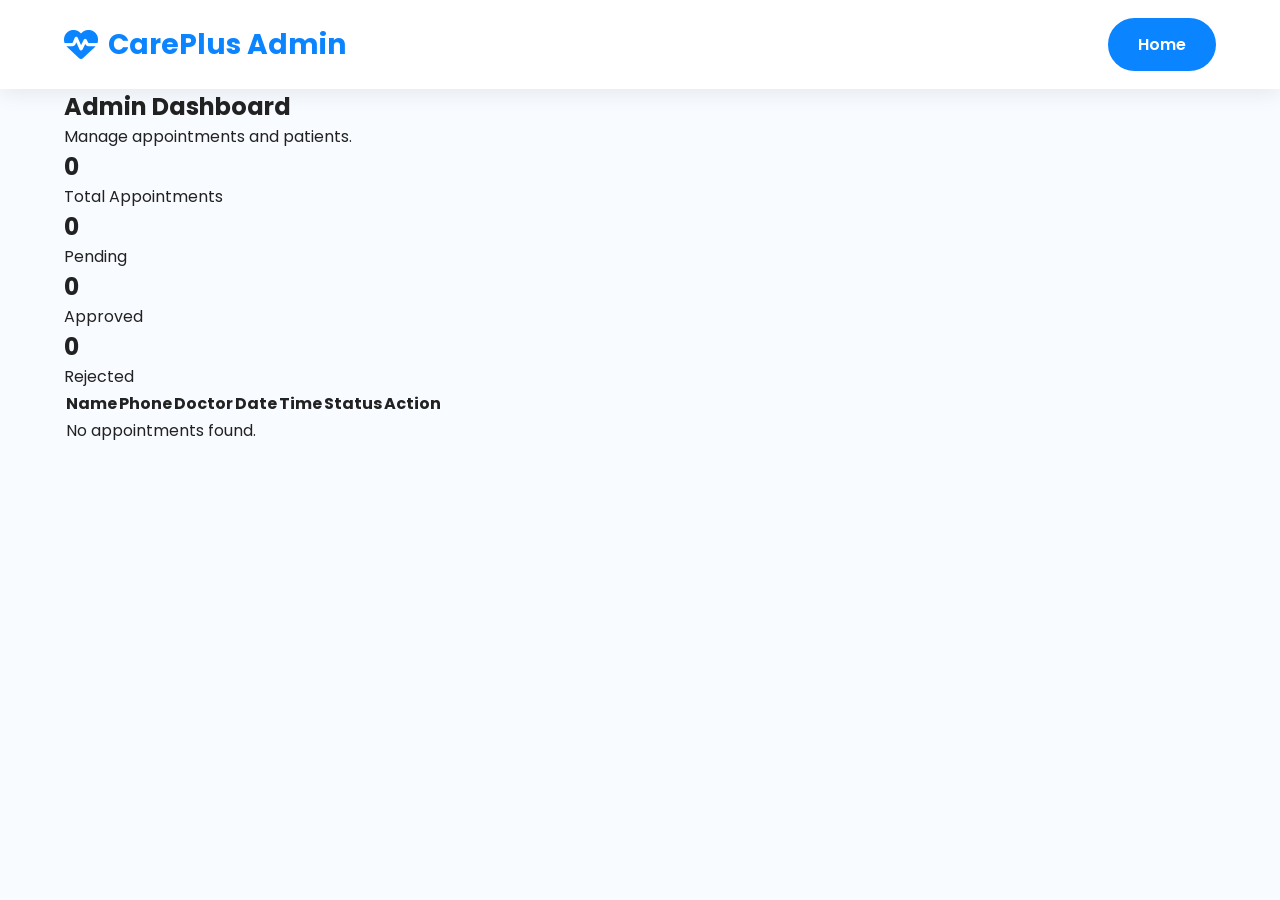
==== admin.html @ 61aed78e "Create admin.html" ====
<!DOCTYPE html>
<html lang="en">

<head>
<meta charset="UTF-8">
<meta name="viewport" content="width=device-width, initial-scale=1.0">

<title>Admin Dashboard | CarePlus Hospital</title>

<link rel="stylesheet" href="style.css">

<link rel="preconnect" href="https://fonts.googleapis.com">

<link rel="preconnect" href="https://fonts.gstatic.com" crossorigin>

<link href="https://fonts.googleapis.com/css2?family=Poppins:wght@300;400;500;600;700&display=swap" rel="stylesheet">

<link rel="stylesheet"
href="https://cdnjs.cloudflare.com/ajax/libs/font-awesome/6.7.2/css/all.min.css">

</head>

<body>

<header>

<div class="container nav">

<div class="logo">

<i class="fa-solid fa-heart-pulse"></i>

<h2>CarePlus Admin</h2>

</div>

<a href="index.html" class="btn">Home</a>

</div>

</header>

<section class="dashboard">

<div class="container">

<div class="dashboard-header">

<h1>Admin Dashboard</h1>

<p>Manage appointments and patients.</p>

</div>

<div class="dashboard-cards">

<div class="dash-card">

<h2>0</h2>

<p>Total Appointments</p>

</div>

<div class="dash-card">

<h2>0</h2>

<p>Pending</p>

</div>

<div class="dash-card">

<h2>0</h2>

<p>Approved</p>

</div>

<div class="dash-card">

<h2>0</h2>

<p>Rejected</p>

</div>

</div>

<div class="table-box">

<table>

<thead>

<tr>

<th>Name</th>

<th>Phone</th>

<th>Doctor</th>

<th>Date</th>

<th>Time</th>

<th>Status</th>

<th>Action</th>

</tr>

</thead>

<tbody id="appointmentTable">

<tr>

<td colspan="7">

No appointments found.

</td>

</tr>

</tbody>

</table>

</div>

</div>

</section>

<script src="admin.js"></script>

</body>

</html>
---- style.css ----
/* ==========================
   RESET
========================== */

*{
margin:0;
padding:0;
box-sizing:border-box;
font-family:'Poppins',sans-serif;
scroll-behavior:smooth;
}

body{
background:#f8fbff;
color:#222;
overflow-x:hidden;
}

.container{
width:90%;
max-width:1200px;
margin:auto;
}

/* ==========================
TOP BAR
========================== */

.top-bar{
background:#0A84FF;
color:#fff;
padding:10px 0;
font-size:15px;
}

.top-bar .container{
display:flex;
justify-content:space-between;
align-items:center;
}

/* ==========================
HEADER
========================== */

header{
position:sticky;
top:0;
z-index:999;
background:#fff;
box-shadow:0 5px 20px rgba(0,0,0,.08);
}

.nav{
display:flex;
justify-content:space-between;
align-items:center;
padding:18px 0;
}

.logo{
display:flex;
align-items:center;
gap:10px;
}

.logo i{
font-size:34px;
color:#0A84FF;
}

.logo h2{
font-size:28px;
color:#0A84FF;
}

nav{
display:flex;
gap:30px;
}

nav a{
text-decoration:none;
font-weight:500;
color:#333;
transition:.3s;
}

nav a:hover{
color:#0A84FF;
}

.btn{
background:#0A84FF;
color:#fff;
padding:14px 30px;
border-radius:50px;
text-decoration:none;
transition:.3s;
font-weight:600;
}

.btn:hover{
background:#006be0;
}

/* ==========================
HERO
========================== */

.hero{
padding:80px 0;
background:linear-gradient(135deg,#eef7ff,#ffffff);
}

.hero-content{
display:flex;
align-items:center;
justify-content:space-between;
gap:60px;
}

.hero .left{
flex:1;
}

.hero .left h1{
font-size:58px;
line-height:70px;
margin-bottom:20px;
}

.hero .left h1 span{
color:#0A84FF;
}

.hero .left p{
font-size:18px;
line-height:30px;
color:#666;
margin-bottom:30px;
}

.hero-buttons{
display:flex;
gap:20px;
}

.primary,
.secondary{
padding:15px 30px;
border-radius:50px;
text-decoration:none;
font-weight:600;
}

.primary{
background:#0A84FF;
color:#fff;
}

.secondary{
border:2px solid #0A84FF;
color:#0A84FF;
}

.primary:hover{
background:#006be0;
}

.secondary:hover{
background:#0A84FF;
color:#fff;
}

.hero .right{
flex:1;
text-align:center;
}

.hero .right img{
width:100%;
max-width:480px;
animation:float 4s ease-in-out infinite;
}

@keyframes float{

0%{
transform:translateY(0);
}

50%{
transform:translateY(-15px);
}

100%{
transform:translateY(0);
}

}

/* ==========================
SECTION TITLE
========================== */

.section-heading{
text-align:center;
margin-bottom:60px;
}

.section-heading span{
color:#0A84FF;
font-weight:600;
letter-spacing:2px;
}

.section-heading h2{
font-size:42px;
margin-top:15px;
}

/* ==========================
RESPONSIVE
========================== */

@media(max-width:991px){

.hero-content{
flex-direction:column;
text-align:center;
}

.hero-buttons{
justify-content:center;
}

nav{
display:none;
}

.top-bar .container{
flex-direction:column;
gap:8px;
}

}

@media(max-width:600px){

.hero .left h1{
font-size:38px;
line-height:48px;
}

.hero .left p{
font-size:16px;
}

.btn{
padding:12px 24px;
}

.hero-buttons{
flex-direction:column;
}

}
/* ==========================
ABOUT SECTION
========================== */

.about{
padding:100px 0;
background:#fff;
}

.about-container{
display:grid;
grid-template-columns:1fr 1fr;
gap:60px;
align-items:center;
}

.about-image img{
width:100%;
border-radius:25px;
box-shadow:0 15px 40px rgba(0,0,0,.15);
}

.section-tag{
display:inline-block;
color:#0A84FF;
font-weight:600;
letter-spacing:2px;
margin-bottom:15px;
}

.about-content h2{
font-size:42px;
margin-bottom:20px;
}

.about-content p{
font-size:17px;
line-height:30px;
color:#666;
margin-bottom:25px;
}

.about-features{
display:flex;
flex-direction:column;
gap:20px;
margin-bottom:30px;
}

.feature{
display:flex;
align-items:center;
gap:20px;
padding:18px;
background:#f7fbff;
border-radius:15px;
transition:.3s;
}

.feature:hover{
transform:translateX(8px);
background:#eef7ff;
}

.feature i{
font-size:30px;
color:#0A84FF;
width:60px;
height:60px;
background:#fff;
border-radius:50%;
display:flex;
justify-content:center;
align-items:center;
box-shadow:0 5px 15px rgba(0,0,0,.08);
}

/* ==========================
SERVICES
========================== */

.services{
padding:100px 0;
background:#f8fbff;
}

.service-grid{
display:grid;
grid-template-columns:repeat(auto-fit,minmax(280px,1fr));
gap:30px;
}

.service-card{
background:#fff;
padding:35px;
border-radius:20px;
text-align:center;
box-shadow:0 10px 30px rgba(0,0,0,.08);
transition:.4s;
}

.service-card:hover{
transform:translateY(-12px);
box-shadow:0 20px 40px rgba(0,0,0,.12);
}

.service-card i{
font-size:42px;
color:#0A84FF;
margin-bottom:20px;
}

.service-card h3{
margin-bottom:15px;
font-size:24px;
}

.service-card p{
color:#666;
line-height:28px;
}

/* ==========================
COUNTER
========================== */

.counter{
padding:90px 0;
background:linear-gradient(135deg,#0A84FF,#00B4FF);
color:#fff;
}

.counter-grid{
display:grid;
grid-template-columns:repeat(4,1fr);
gap:30px;
text-align:center;
}

.counter-grid h2{
font-size:52px;
margin-bottom:10px;
}

.counter-grid p{
font-size:18px;
}

/* ==========================
RESPONSIVE
========================== */

@media(max-width:991px){

.about-container{
grid-template-columns:1fr;
}

.counter-grid{
grid-template-columns:repeat(2,1fr);
}

}

@media(max-width:600px){

.counter-grid{
grid-template-columns:1fr;
}

.about-content h2{
font-size:32px;
}

}
/* ==========================
DOCTORS
========================== */

.doctors{
padding:100px 0;
background:#ffffff;
}

.doctor-grid{
display:grid;
grid-template-columns:repeat(auto-fit,minmax(300px,1fr));
gap:35px;
}

.doctor-card{
background:#fff;
border-radius:20px;
overflow:hidden;
text-align:center;
box-shadow:0 15px 40px rgba(0,0,0,.08);
transition:.4s;
}

.doctor-card:hover{
transform:translateY(-12px);
box-shadow:0 25px 45px rgba(0,0,0,.15);
}

.doctor-card img{
width:100%;
height:340px;
object-fit:cover;
}

.doctor-card h3{
margin-top:20px;
font-size:24px;
}

.doctor-card p{
color:#0A84FF;
font-weight:600;
margin:10px 0 20px;
}

.doctor-btn{
display:inline-block;
margin-bottom:25px;
padding:12px 30px;
background:#0A84FF;
color:#fff;
text-decoration:none;
border-radius:40px;
transition:.3s;
}

.doctor-btn:hover{
background:#0069d9;
}

/* ==========================
TESTIMONIALS
========================== */

.testimonials{
padding:100px 0;
background:#f8fbff;
}

.testimonial-grid{
display:grid;
grid-template-columns:repeat(auto-fit,minmax(300px,1fr));
gap:30px;
}

.testimonial-card{
background:#fff;
padding:35px;
border-radius:20px;
text-align:center;
box-shadow:0 10px 30px rgba(0,0,0,.08);
transition:.4s;
}

.testimonial-card:hover{
transform:translateY(-10px);
}

.testimonial-card p{
font-size:22px;
color:#FFD700;
margin-bottom:15px;
}

.testimonial-card h4{
font-size:18px;
margin-bottom:15px;
color:#333;
}

.testimonial-card h5{
color:#0A84FF;
}

/* ==========================
FAQ
========================== */

.faq{
padding:100px 0;
background:#fff;
}

.faq-box{
background:#f8fbff;
padding:25px;
border-left:5px solid #0A84FF;
margin-bottom:20px;
border-radius:12px;
transition:.3s;
}

.faq-box:hover{
transform:translateX(10px);
}

.faq-box h3{
margin-bottom:10px;
}

/* ==========================
CONTACT
========================== */

.contact{
padding:100px 0;
background:#f8fbff;
}

.contact-grid{
display:grid;
grid-template-columns:1fr 1fr;
gap:50px;
align-items:center;
}

.contact-grid h2{
margin-bottom:20px;
font-size:36px;
}

.contact-grid p{
margin:15px 0;
font-size:18px;
}

.contact-grid i{
color:#0A84FF;
margin-right:10px;
}

.contact iframe{
border-radius:20px;
box-shadow:0 10px 30px rgba(0,0,0,.12);
}

/* ==========================
FOOTER
========================== */

footer{
background:#0A84FF;
color:#fff;
text-align:center;
padding:50px 20px;
}

footer h2{
margin-bottom:15px;
font-size:32px;
}

footer p{
margin:8px 0;
}

/* ==========================
RESPONSIVE
========================== */

@media(max-width:991px){

.contact-grid{
grid-template-columns:1fr;
}

}

@media(max-width:600px){

.doctor-card img{
height:260px;
}

.section-heading h2{
font-size:30px;
}

footer h2{
font-size:26px;
}

}
/* ==========================
APPOINTMENT PAGE
========================== */

.appointment-page{
padding:100px 0;
background:linear-gradient(135deg,#eef7ff,#ffffff);
min-height:100vh;
}

.appointment-card{
display:grid;
grid-template-columns:1fr 1fr;
gap:50px;
background:#fff;
border-radius:25px;
padding:50px;
box-shadow:0 20px 60px rgba(0,0,0,.12);
}

.appointment-left h4{
color:#0A84FF;
letter-spacing:2px;
margin-bottom:15px;
}

.appointment-left h2{
font-size:42px;
margin-bottom:20px;
}

.appointment-left p{
line-height:30px;
color:#666;
margin-bottom:30px;
}

.appointment-left ul{
list-style:none;
}

.appointment-left li{
margin:18px 0;
font-size:18px;
}

.appointment-left i{
color:#0A84FF;
margin-right:10px;
}

.appointment-right form{
display:flex;
flex-direction:column;
gap:18px;
}

.appointment-right input,
.appointment-right select,
.appointment-right textarea{

padding:16px;
border:1px solid #ddd;
border-radius:12px;
font-size:16px;
outline:none;
transition:.3s;

}

.appointment-right input:focus,
.appointment-right select:focus,
.appointment-right textarea:focus{

border-color:#0A84FF;
box-shadow:0 0 15px rgba(10,132,255,.15);

}

.appointment-btn{

padding:18px;
border:none;
background:#0A84FF;
color:#fff;
font-size:18px;
border-radius:12px;
cursor:pointer;
transition:.3s;

}

.appointment-btn:hover{

background:#006be0;

}

@media(max-width:900px){

.appointment-card{

grid-template-columns:1fr;

}

.appointment-left{

text-align:center;

}

}
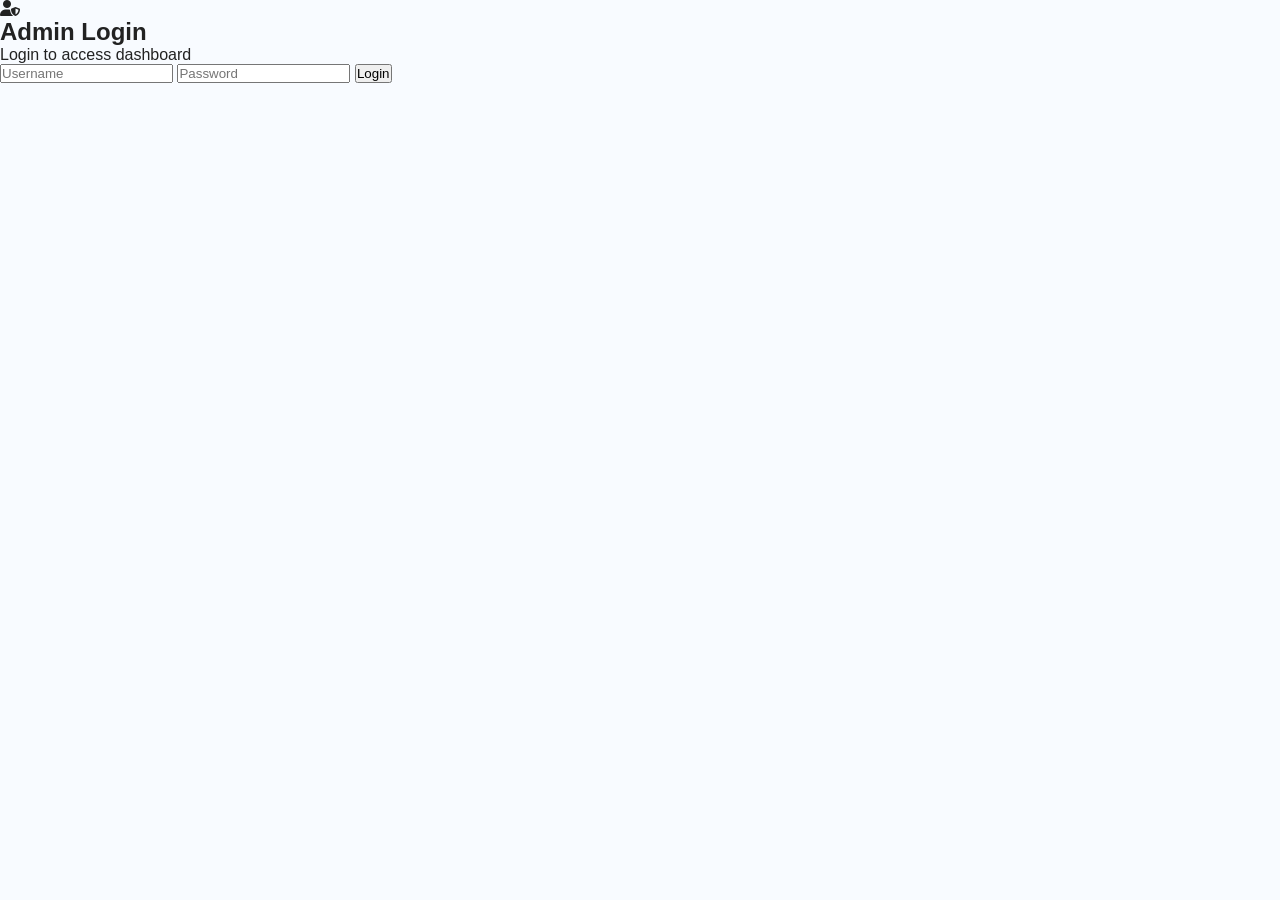
==== commit 3a4bbe26: "Update admin.html" ====
--- a/admin.html
+++ b/admin.html
@@ -137,7 +137,15 @@
 </section>
 
 <script src="admin.js"></script>
+<script>
 
+if(localStorage.getItem("adminLogin")!="true"){
+
+window.location.href="login.html";
+
+}
+
+</script>
 </body>
 
 </html>
--- a/style.css
+++ b/style.css
@@ -768,3 +768,158 @@
 }
 
 }
+/* ==========================
+ADMIN DASHBOARD
+========================== */
+
+.dashboard{
+padding:100px 0;
+background:#f5f9ff;
+min-height:100vh;
+}
+
+.dashboard-header{
+margin-bottom:40px;
+}
+
+.dashboard-header h1{
+font-size:40px;
+color:#0A84FF;
+margin-bottom:10px;
+}
+
+.dashboard-header p{
+color:#666;
+}
+
+.dashboard-cards{
+display:grid;
+grid-template-columns:repeat(4,1fr);
+gap:25px;
+margin-bottom:40px;
+}
+
+.dash-card{
+background:#fff;
+padding:30px;
+border-radius:18px;
+text-align:center;
+box-shadow:0 10px 25px rgba(0,0,0,.08);
+transition:.3s;
+}
+
+.dash-card:hover{
+transform:translateY(-8px);
+}
+
+.dash-card h2{
+font-size:42px;
+color:#0A84FF;
+margin-bottom:10px;
+}
+
+.dash-card p{
+font-size:17px;
+color:#666;
+}
+
+.table-box{
+background:#fff;
+border-radius:20px;
+padding:25px;
+overflow-x:auto;
+box-shadow:0 10px 30px rgba(0,0,0,.08);
+}
+
+table{
+width:100%;
+border-collapse:collapse;
+}
+
+table thead{
+background:#0A84FF;
+color:#fff;
+}
+
+table th,
+table td{
+padding:16px;
+text-align:center;
+border-bottom:1px solid #eee;
+}
+
+.status{
+padding:8px 16px;
+border-radius:30px;
+font-size:14px;
+font-weight:600;
+}
+
+.pending{
+background:#FFF3CD;
+color:#856404;
+}
+
+.approved{
+background:#D4EDDA;
+color:#155724;
+}
+
+.rejected{
+background:#F8D7DA;
+color:#721C24;
+}
+
+.action-btn{
+padding:8px 16px;
+border:none;
+border-radius:8px;
+cursor:pointer;
+font-weight:600;
+margin:3px;
+}
+
+.approve-btn{
+background:#16C79A;
+color:#fff;
+}
+
+.reject-btn{
+background:#FF4D4F;
+color:#fff;
+}
+
+.delete-btn{
+background:#333;
+color:#fff;
+}
+
+.action-btn:hover{
+opacity:.9;
+}
+
+@media(max-width:992px){
+
+.dashboard-cards{
+grid-template-columns:repeat(2,1fr);
+}
+
+}
+
+@media(max-width:600px){
+
+.dashboard-cards{
+grid-template-columns:1fr;
+}
+
+.dashboard-header h1{
+font-size:30px;
+}
+
+table th,
+table td{
+font-size:14px;
+padding:10px;
+}
+
+}
